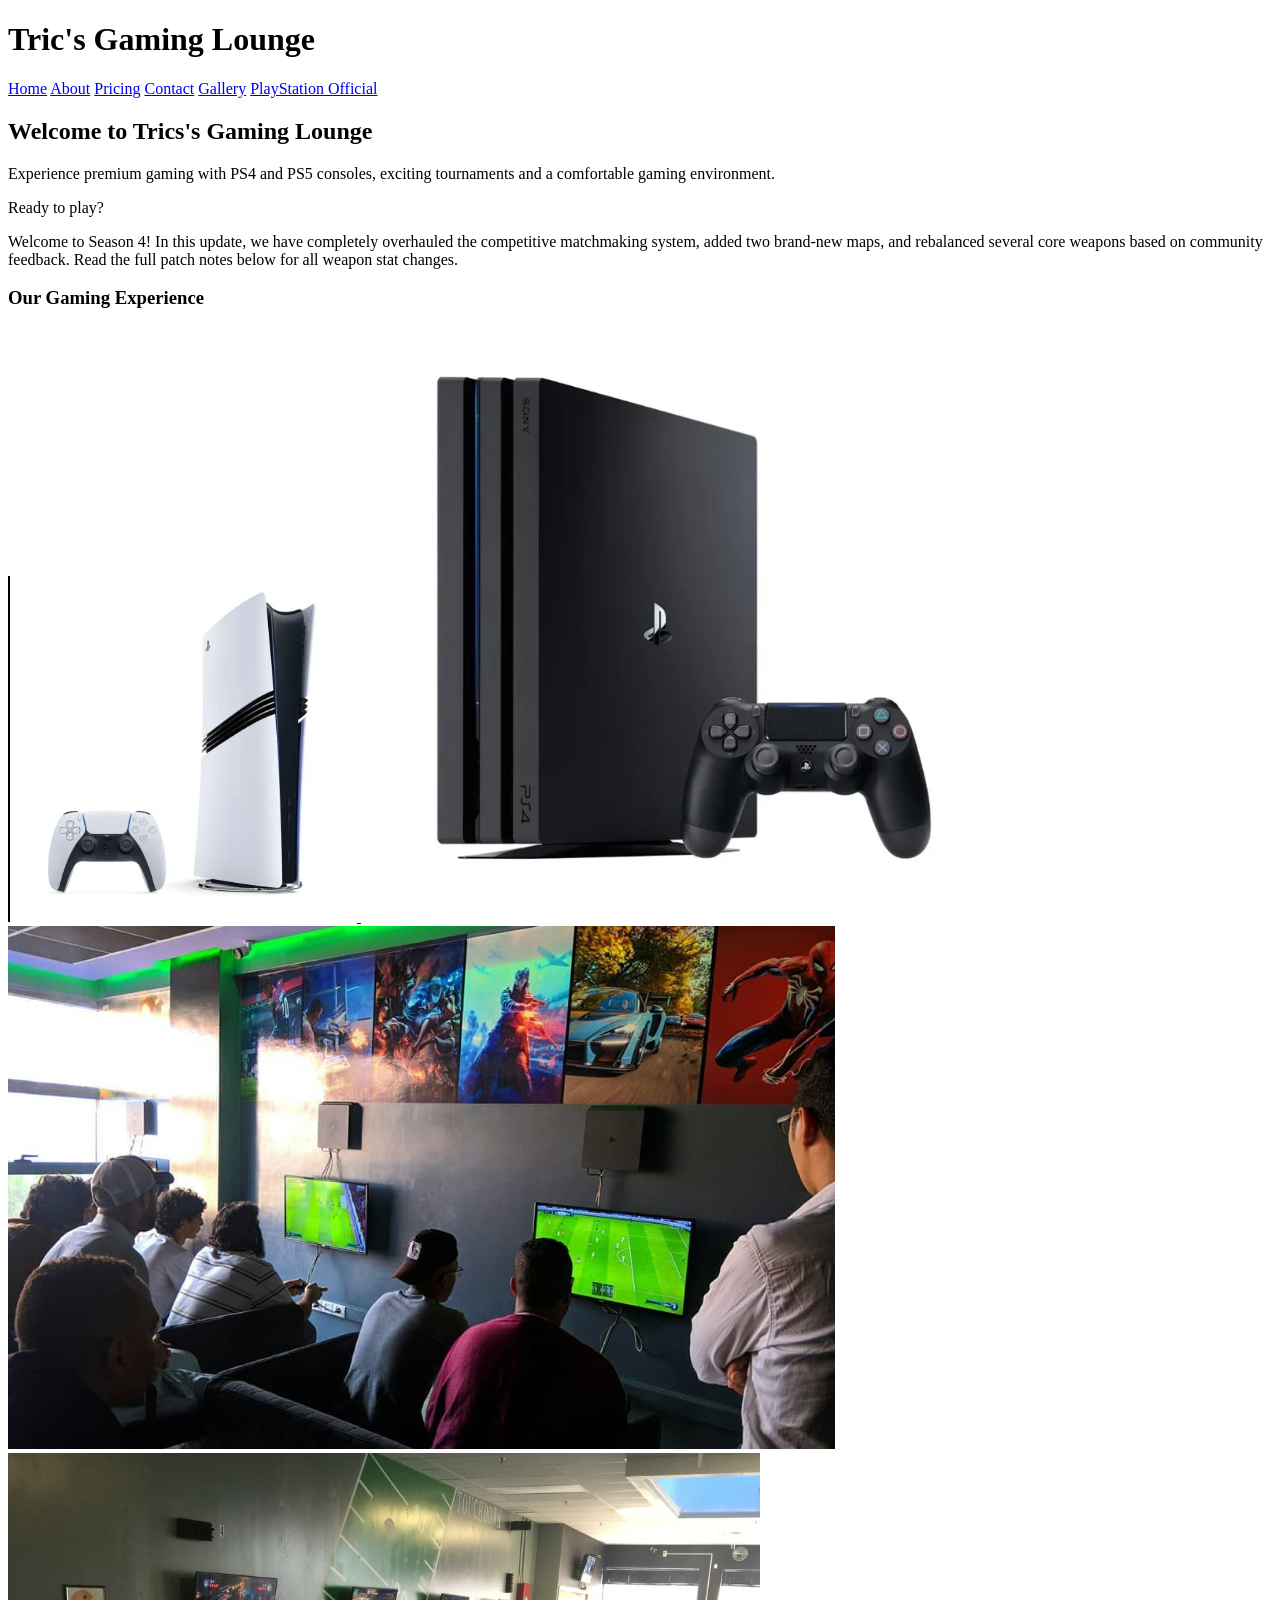
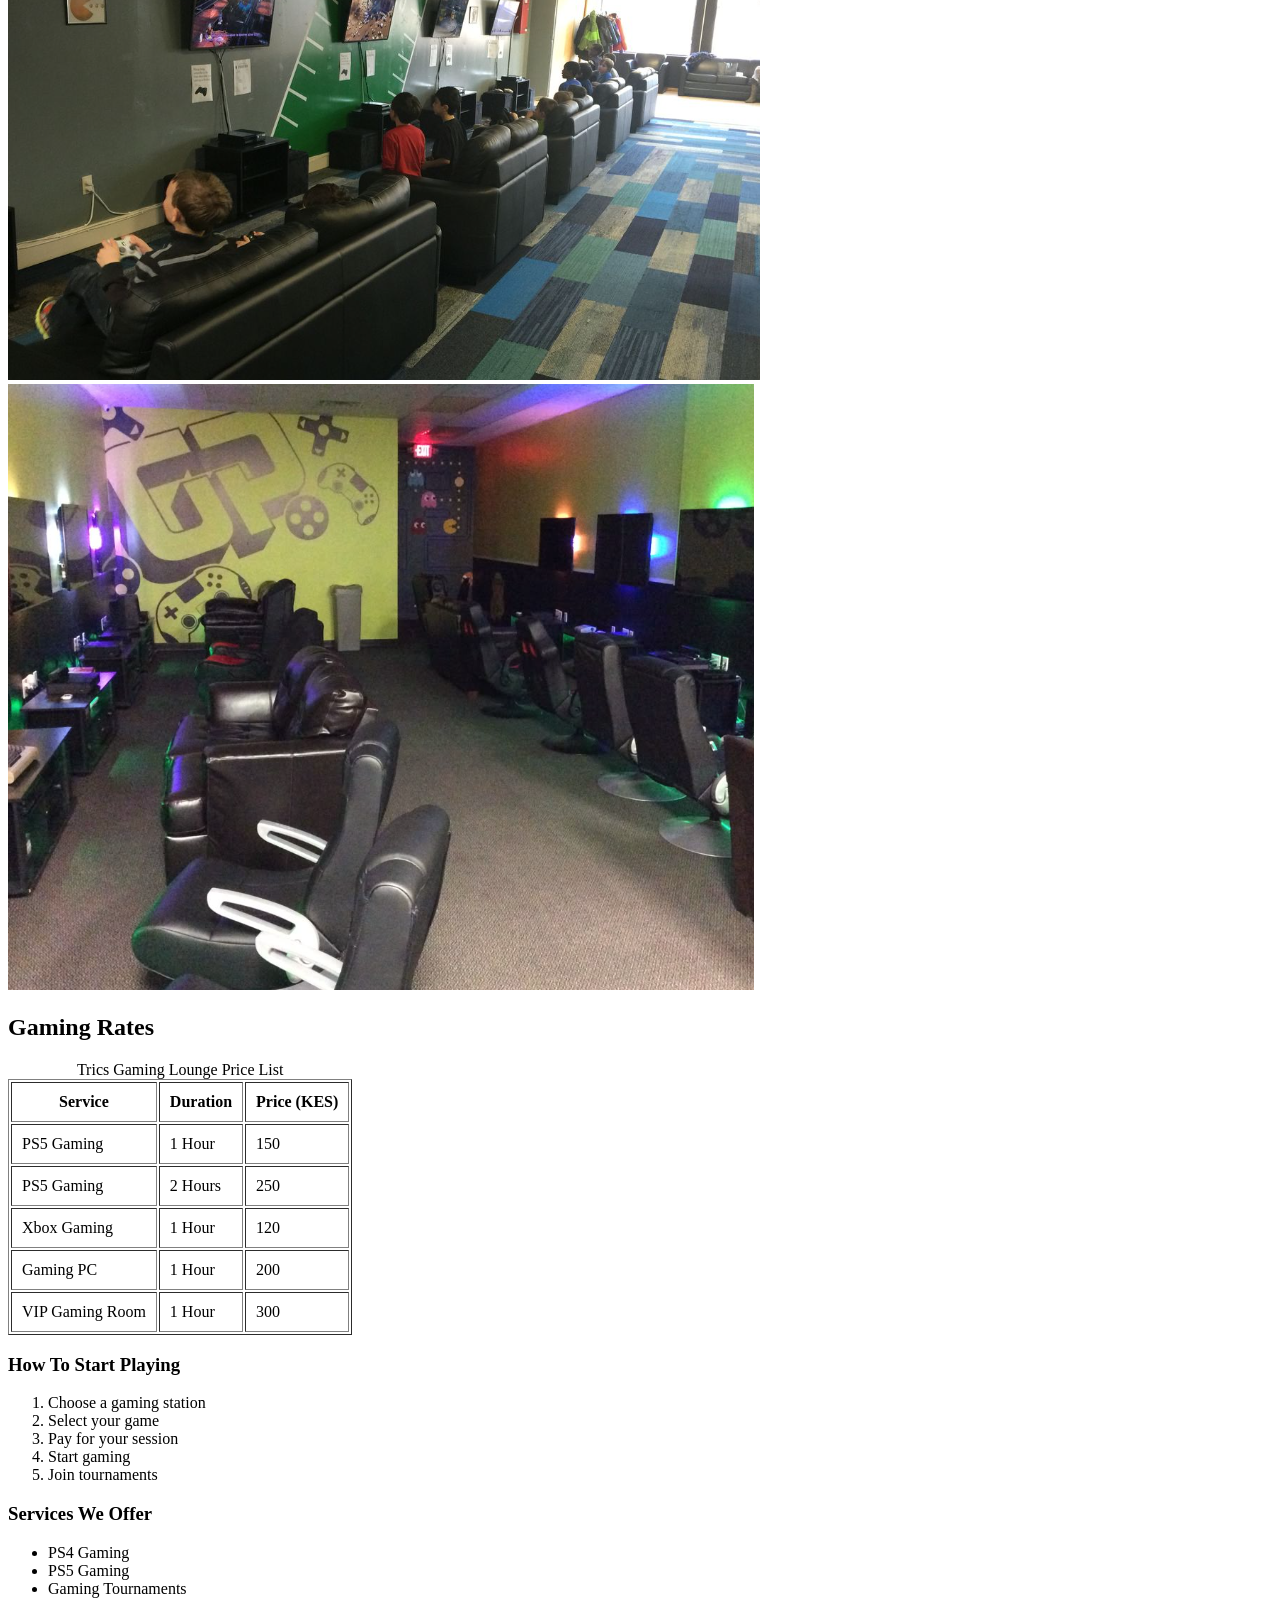
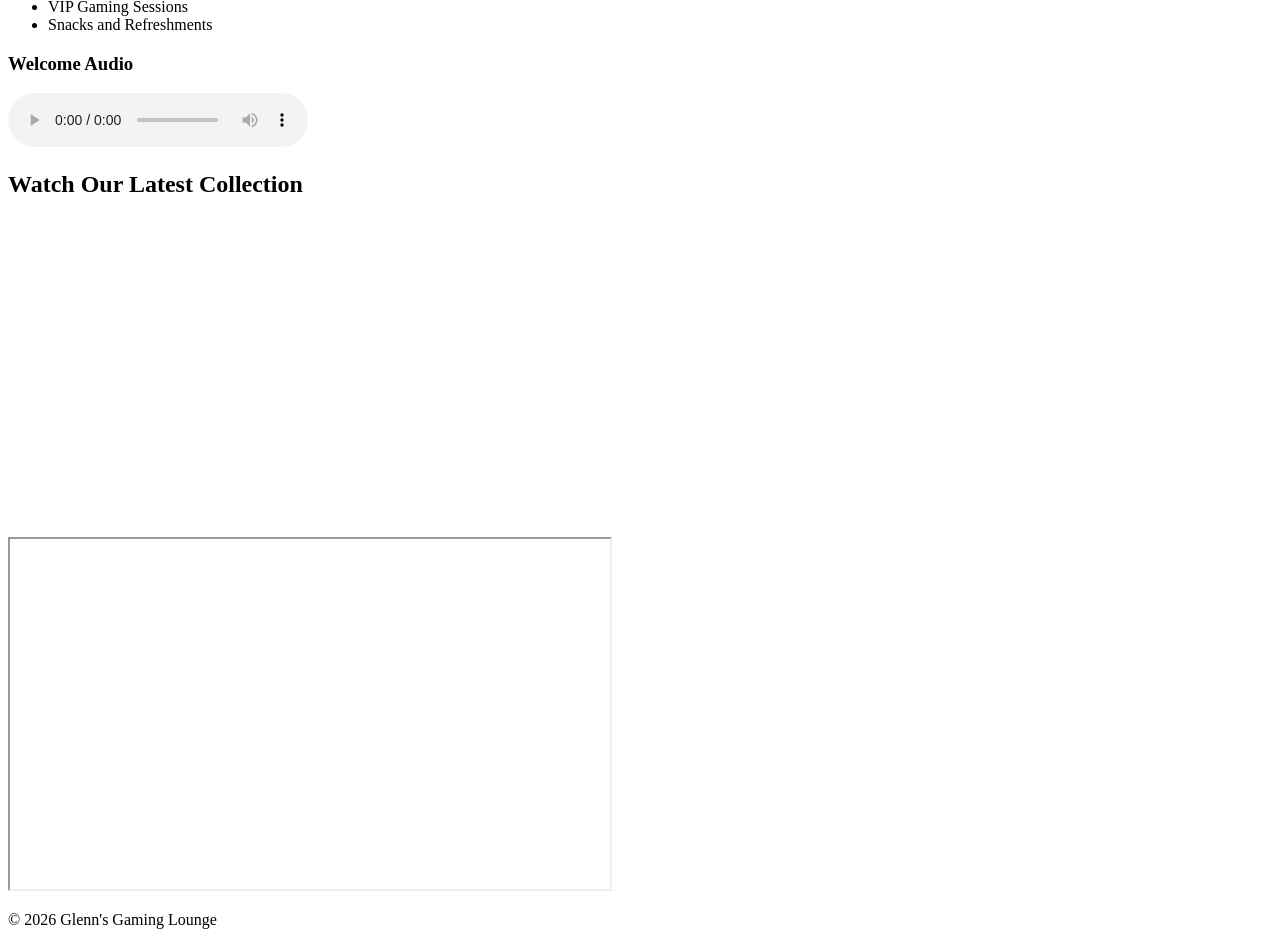
==== index.html @ 01c32d81 "Add files via upload" ====
<!DOCTYPE html>
<html lang="en">
<head>
    <meta charset="UTF-8">
    <meta name="viewport" content="width=device-width, initial-scale=1.0">
    <title>Glenn's Gaming Lounge</title>
    <link rel="stylesheet" href="style.css">
</head>
<body>

<header>
    <h1> Tric's Gaming Lounge</h1>

    <nav class="navbar">
        <a href="index.html">Home</a>
        <a href="about.html">About</a>
        <a href="pricing.html">Pricing</a>
        <a href="contact.html">Contact</a>
        <a href="gallery.html">Gallery</a>
        <a href="https://www.playstation.com/en-gb/" target="_blank">PlayStation Official</a>
    </nav>
</header>

<section>
    <h2>Welcome to Trics's Gaming Lounge</h2>

    <p>
        Experience premium gaming with PS4 and PS5 consoles,
        exciting tournaments and a comfortable gaming environment.
    </p>

    <p>
        Ready to play?
        <p>Welcome to Season 4! In this update, we have completely overhauled the competitive matchmaking system, added two brand-new maps, and rebalanced several core weapons based on community feedback. Read the full patch notes below for all weapon stat changes.</p>

    </p>

   
    <h3>Our Gaming Experience</h3>

    <div class="image-container">

        <a href="games.html">
            <img src="ps5.png" alt="PlayStation 5 Console">
        </a>

        <img src="ps4.png" alt="PlayStation 4 Console">

        <img src="2.png" alt="Players enjoying games">

        <img src="3.png" alt="Gaming tournament">

        <img src="1.png" alt="Gaming lounge interior">

    </div>
<section>
        <h2>Gaming Rates</h2>

        <table border="1" cellpadding="10">
            <caption>Trics Gaming Lounge Price List</caption>

            <tr>
                <th>Service</th>
                <th>Duration</th>
                <th>Price (KES)</th>
            </tr>

            <tr>
                <td>PS5 Gaming</td>
                <td>1 Hour</td>
                <td>150</td>
            </tr>

            <tr>
                <td>PS5 Gaming</td>
                <td>2 Hours</td>
                <td>250</td>
            </tr>

            <tr>
                <td>Xbox Gaming</td>
                <td>1 Hour</td>
                <td>120</td>
            </tr>

            <tr>
                <td>Gaming PC</td>
                <td>1 Hour</td>
                <td>200</td>
            </tr>

            <tr>
                <td>VIP Gaming Room</td>
                <td>1 Hour</td>
                <td>300</td>
            </tr>
        </table>
    </section>

</table>
    <h3>How To Start Playing</h3>

    <ol>
        <li>Choose a gaming station</li>
        <li>Select your game</li>
        <li>Pay for your session</li>
        <li>Start gaming</li>
        <li>Join tournaments</li>
    </ol>

    <h3>Services We Offer</h3>

    <ul>
        <li>PS4 Gaming</li>
        <li>PS5 Gaming</li>
        <li>Gaming Tournaments</li>
        <li>VIP Gaming Sessions</li>
        <li>Snacks and Refreshments</li>
    </ul>

    <h3>Welcome Audio</h3>

    <audio controls>
        <source src="2.mp3" type="audio/mpeg">
    </audio>
<section class="video-section">
    <h2>Watch Our Latest Collection</h2>

    <iframe
        width="560"
        height="315"
        src="https://www.youtube.com/embed/2ar6aBBnU9k?si=dXsPGEHbb6scKsRf"
        title="YouTube video player"
        frameborder="0"
        allow="accelerometer; autoplay; clipboard-write; encrypted-media; gyroscope; picture-in-picture; web-share"
        referrerpolicy="strict-origin-when-cross-origin"
        allowfullscreen>
    </iframe>
</section>
<iframe
            src="https://www.google.com/maps/embed?pb=!1m18!1m12!1m3!1d3988.816052067178!2d36.82513110000001!3d-1.2842871999999999!2m3!1f0!2f0!3f0!3m2!1i1024!2i768!4f13.1!3m3!1m2!1s0x182f1129e1b9fc19%3A0xb46df9094918627f!2sTric%20Gaming%20Cafe!5e0!3m2!1sen!2ske!4v1780985563704!5m2!1sen!2ske"
            width="600"
            height="350">
        </iframe>
<footer>
    <p>&copy; 2026 Glenn's Gaming Lounge</p>
</footer>

</body>
</html>
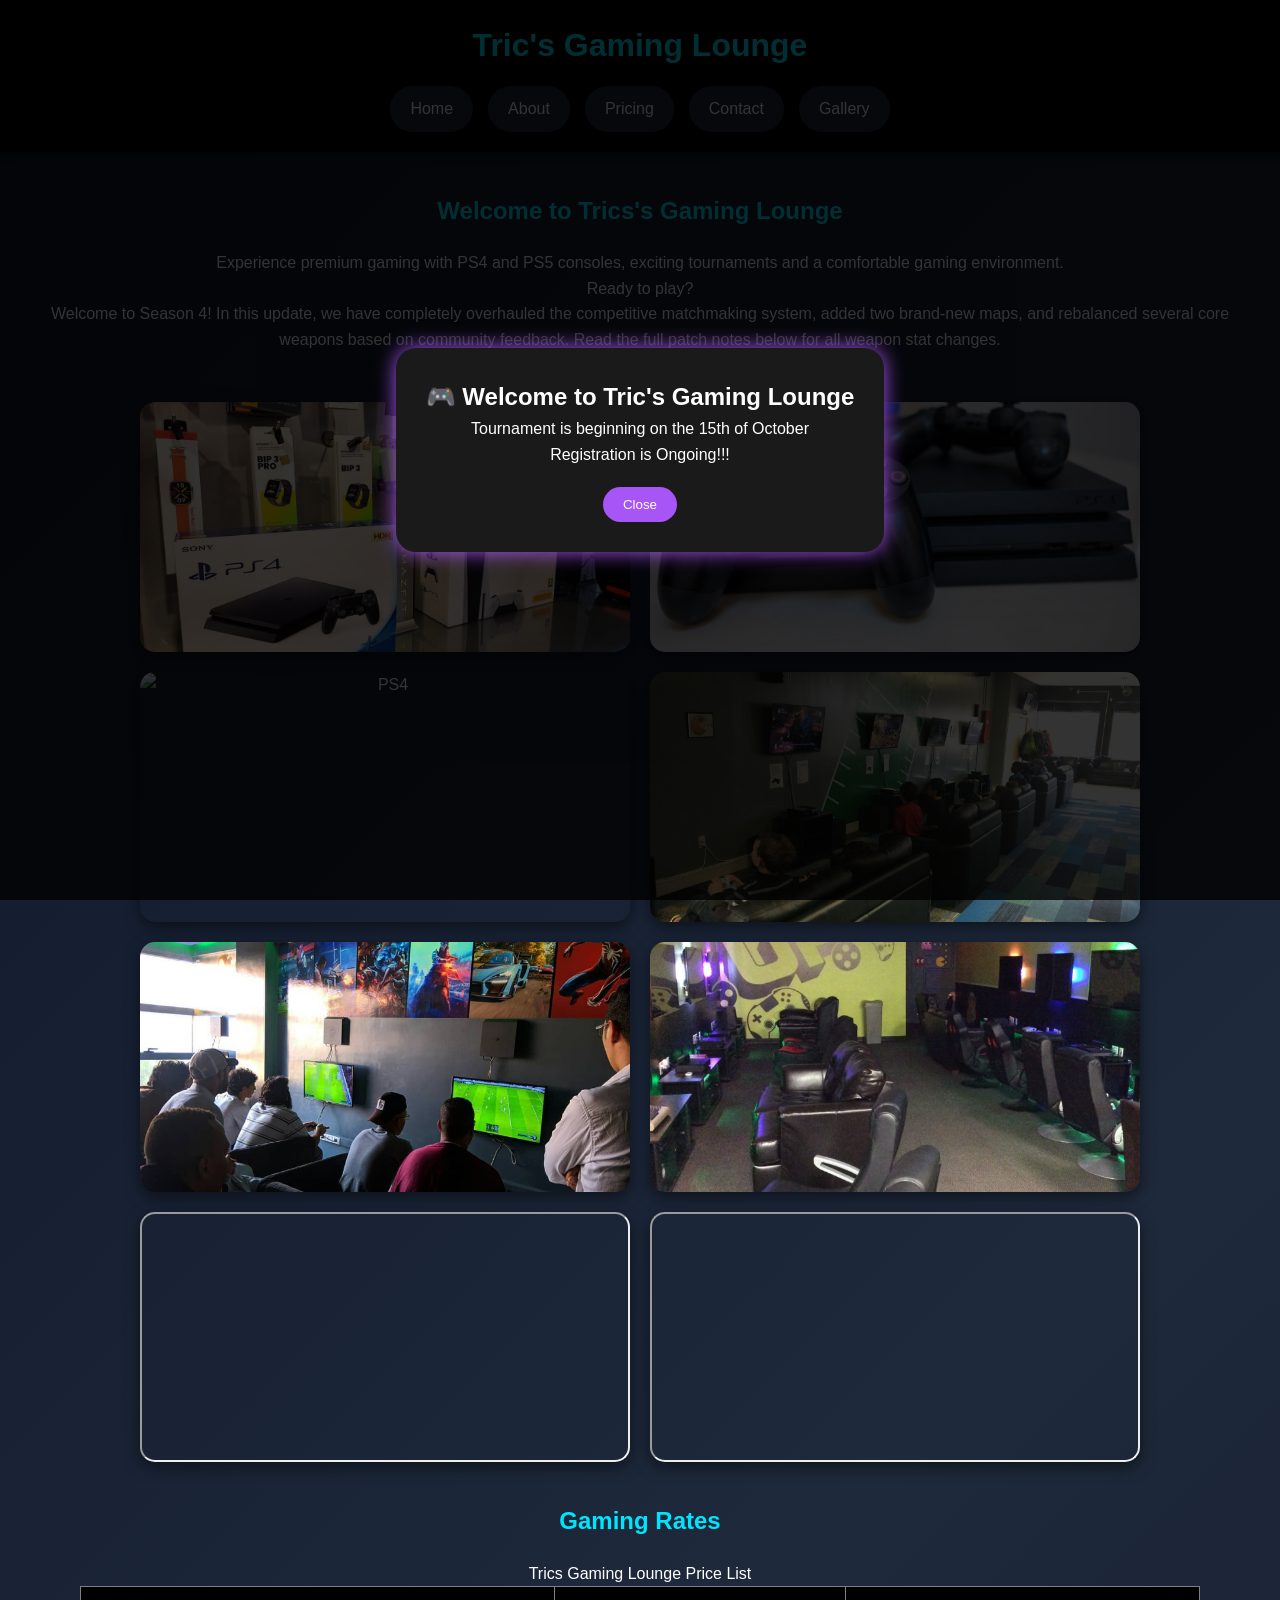
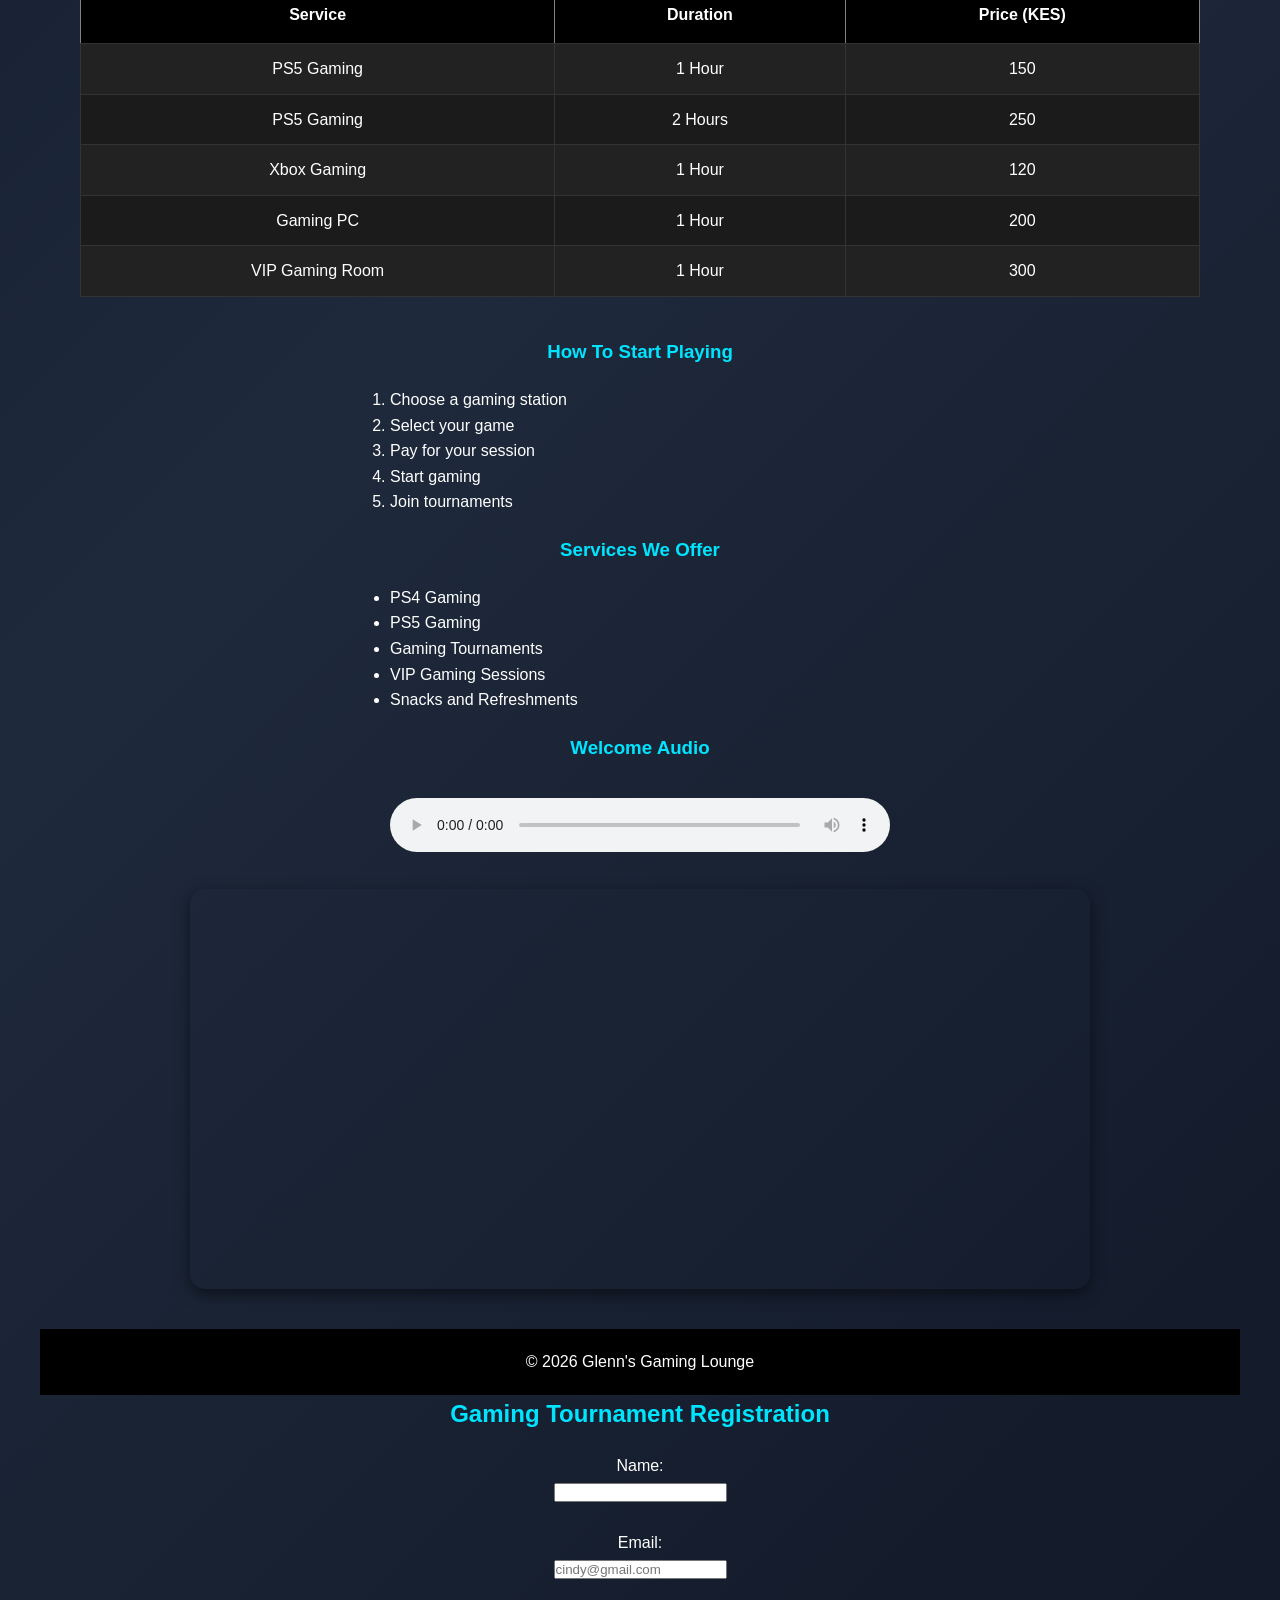
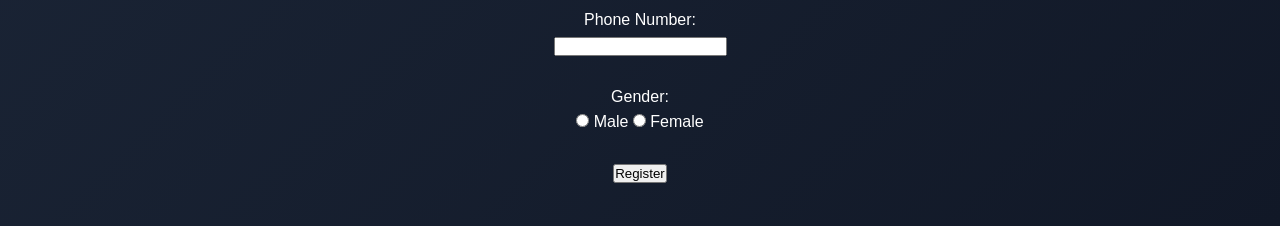
==== commit 4e76d9d4: "Add files via upload" ====
--- a/index.html
+++ b/index.html
@@ -7,17 +7,24 @@
     <link rel="stylesheet" href="style.css">
 </head>
 <body>
-
+<div id="welcome-popup" class="popup">
+    <div class="popup-content">
+        <h2>🎮 Welcome to Tric's Gaming Lounge</h2>
+        <p>Tournament is beginning on the 15th of October</p>
+        <p>Registration is Ongoing!!!</p>
+        <button onclick="closePopup()">Close</button>
+    </div>
+</div>
 <header>
     <h1> Tric's Gaming Lounge</h1>
 
     <nav class="navbar">
-        <a href="index.html">Home</a>
+        <a href="index.php">Home</a>
         <a href="about.html">About</a>
         <a href="pricing.html">Pricing</a>
         <a href="contact.html">Contact</a>
         <a href="gallery.html">Gallery</a>
-        <a href="https://www.playstation.com/en-gb/" target="_blank">PlayStation Official</a>
+
     </nav>
 </header>
 
@@ -38,21 +45,28 @@
    
     <h3>Our Gaming Experience</h3>
 
-    <div class="image-container">
-
-        <a href="games.html">
-            <img src="ps5.png" alt="PlayStation 5 Console">
-        </a>
-
-        <img src="ps4.png" alt="PlayStation 4 Console">
-
-        <img src="2.png" alt="Players enjoying games">
-
-        <img src="3.png" alt="Gaming tournament">
-
-        <img src="1.png" alt="Gaming lounge interior">
-
-    </div>
+   <div class="image-container">
+
+    <img src="5.png" alt="PS5">
+    <img src="6.png" alt="PS4">
+    <img src="4.png" alt="PS4">
+    <img src="3.png" alt="PS4">
+    <img src="2.png" alt="PS4">
+    <img src="1.png" alt="PS4">
+
+    <iframe
+        src="https://www.youtube.com/embed/_S0TxulE0YU?si=g7PLCYzANsc37bjL"
+        title="Video 1"
+        allowfullscreen>
+    </iframe>
+
+    <iframe
+        src="https://www.youtube.com/embed/t_xZ80g_0-E?si=AOmOtrBX0_gSqIgh"
+        title="Video 2"
+        allowfullscreen>
+    </iframe>
+
+</div>
 <section>
         <h2>Gaming Rates</h2>
 
@@ -123,20 +137,7 @@
     <audio controls>
         <source src="2.mp3" type="audio/mpeg">
     </audio>
-<section class="video-section">
-    <h2>Watch Our Latest Collection</h2>
-
-    <iframe
-        width="560"
-        height="315"
-        src="https://www.youtube.com/embed/2ar6aBBnU9k?si=dXsPGEHbb6scKsRf"
-        title="YouTube video player"
-        frameborder="0"
-        allow="accelerometer; autoplay; clipboard-write; encrypted-media; gyroscope; picture-in-picture; web-share"
-        referrerpolicy="strict-origin-when-cross-origin"
-        allowfullscreen>
-    </iframe>
-</section>
+
 <iframe
             src="https://www.google.com/maps/embed?pb=!1m18!1m12!1m3!1d3988.816052067178!2d36.82513110000001!3d-1.2842871999999999!2m3!1f0!2f0!3f0!3m2!1i1024!2i768!4f13.1!3m3!1m2!1s0x182f1129e1b9fc19%3A0xb46df9094918627f!2sTric%20Gaming%20Cafe!5e0!3m2!1sen!2ske!4v1780985563704!5m2!1sen!2ske"
             width="600"
@@ -146,5 +147,129 @@
     <p>&copy; 2026 Glenn's Gaming Lounge</p>
 </footer>
 
+<h2>Gaming Tournament Registration</h2>
+
+<form id="registrationForm">
+
+    <label>Name:</label><br>
+    <input type="text" name="name" required><br><br>
+
+    <label>Email:</label><br>
+    <input type="email"
+           name="email"
+           placeholder="cindy@gmail.com"
+           required><br><br>
+
+    <label>Phone Number:</label><br>
+    <input type="tel"
+           name="phone"
+           required><br><br>
+
+    <label>Gender:</label><br>
+
+    <input type="radio" name="gender" value="Male" required>
+    Male
+
+    <input type="radio" name="gender" value="Female">
+    Female
+
+    <br><br>
+
+    <input type="submit" value="Register">
+
+</form>
+
+
+<!-- Success message appears here -->
+<p id="message"></p>
+</table>
+</section>
+
+<script src="https://cdn.jsdelivr.net/npm/@supabase/supabase-js@2"></script>
+
+<script>
+    // =========================
+    // SUPABASE CONNECTION
+    // =========================
+
+    const SUPABASE_URL = "https://skecjnagngyrrszdjivt.supabase.co";
+    const SUPABASE_KEY = "sb_publishable_zHEonTIyoqtjk0SdvqXo1A_sMr4lpAz";
+
+    const supabaseClient = window.supabase.createClient(
+        SUPABASE_URL,
+        SUPABASE_KEY
+    );
+
+
+    // =========================
+    // WELCOME POPUP
+    // =========================
+
+    window.onload = function () {
+        document.getElementById("welcome-popup").style.display = "flex";
+    };
+
+
+    function closePopup() {
+        document.getElementById("welcome-popup").style.display = "none";
+    }
+
+
+    // =========================
+    // REGISTRATION FORM
+    // =========================
+
+    document.getElementById("registrationForm").addEventListener("submit", async function(event) {
+
+        // Stop page from refreshing
+        event.preventDefault();
+
+        // Get form values
+        const name = document.querySelector('input[name="name"]').value;
+        const email = document.querySelector('input[name="email"]').value;
+        const phone = document.querySelector('input[name="phone"]').value;
+        const gender = document.querySelector('input[name="gender"]:checked').value;
+
+        // Message area
+        const message = document.getElementById("message");
+
+        // Insert into Supabase
+        const { data, error } = await supabaseClient
+            .from("users")
+            .insert([
+                {
+                    name: name,
+                    email: email,
+                    phone: phone,
+                    gender: gender
+                }
+            ])
+            .select();
+
+        // Check for errors
+        if (error) {
+
+            console.error(error);
+
+            message.innerHTML =
+                "❌ Registration failed: " + error.message;
+
+            message.style.color = "red";
+
+            return;
+        }
+
+        // Successful registration
+        message.innerHTML =
+            "✅ Registration successful! Welcome to Tric's Gaming Lounge.";
+
+        message.style.color = "green";
+
+        // Clear form
+        document.getElementById("registrationForm").reset();
+
+    });
+</script>
+
 </body>
 </html>
--- a/style.css
+++ b/style.css
@@ -0,0 +1,198 @@
+
+*{
+    margin:0;
+    padding:0;
+    box-sizing:border-box;
+}
+
+
+body{
+    font-family: Arial, sans-serif;
+    background: linear-gradient(135deg,#0f172a,#1e293b,#111827);
+    color:white;
+    line-height:1.6;
+}
+
+header{
+    background:#000;
+    padding:20px;
+    text-align:center;
+    box-shadow:0 4px 10px rgba(0,0,0,0.5);
+}
+
+header h1{
+    color:#00e5ff;
+    margin-bottom:15px;
+}
+
+
+.navbar{
+    display:flex;
+    justify-content:center;
+    flex-wrap:wrap;
+    gap:15px;
+}
+
+.navbar a{
+    text-decoration:none;
+    color:white;
+    padding:10px 20px;
+    background:#1e293b;
+    border-radius:30px;
+    transition:0.3s;
+}
+
+.navbar a:hover{
+    background:#00e5ff;
+    color:black;
+}
+
+
+section{
+    padding:40px;
+    text-align:center;
+}
+
+section h2,
+section h3{
+    color:#00e5ff;
+    margin-bottom:20px;
+}
+
+ .image-container{
+    display:grid;
+    grid-template-columns:repeat(2,1fr);
+    gap:20px;
+    max-width:1000px;
+    margin:auto;
+}
+
+.image-container img,
+.image-container iframe{
+    width:100%;
+    height:250px;
+    object-fit:cover;
+    border-radius:15px;
+    box-shadow:0 5px 15px rgba(0,0,0,0.5);
+}
+.image-container img:hover{
+    transform:scale(1.03);
+}
+ table{ width:100%; border-collapse:collapse; 
+    margin-top:20px; background:#1b1b1b; } 
+    th{ background:black; color:white; padding:15px; } 
+    td{ padding:12px; border:1px solid #333; } 
+    tr:nth-child(even){ background:#222; }
+    tr:hover{ background:#3a003f; }
+
+
+ol,
+ul{
+    max-width:500px;
+    margin:20px auto;
+    text-align:left;
+}
+
+
+audio{
+    width:80%;
+    max-width:500px;
+    margin-top:15px;
+}
+
+
+.video-section iframe{
+    width:100%;
+    max-width:800px;
+    height:450px;
+    border:none;
+    border-radius:15px;
+    box-shadow:0 5px 15px rgba(0,0,0,0.5);
+}
+
+
+iframe[src*="google.com/maps"]{
+    width:100%;
+    max-width:900px;
+    height:400px;
+    display:block;
+    margin:30px auto;
+    border:none;
+    border-radius:15px;
+    box-shadow:0 5px 15px rgba(0,0,0,0.5);
+}
+
+footer{
+    background:#000;
+    padding:20px;
+    text-align:center;
+    margin-top:40px;
+}
+
+
+@media(max-width:768px){
+
+    .image-container{
+        grid-template-columns:1fr;
+    }
+
+    .video-section iframe{
+        height:250px;
+    }
+
+    section{
+        padding:20px;
+    }
+}
+
+
+.gallery-grid{
+    display:grid;
+    grid-template-columns:repeat(auto-fit,minmax(300px,1fr));
+    gap:25px;
+    max-width:1200px;
+    margin:40px auto;
+    padding:20px;
+}
+
+.gallery-grid img,
+.gallery-grid iframe{
+    width:100%;
+    height:250px;
+    border-radius:15px;
+    object-fit:cover;
+    border:3px solid whitesmoke;
+    box-shadow:0 8px 20px rgba(0,0,0,0.4);
+    transition:0.3s;
+}
+.popup{
+    position:fixed;
+    top:0;
+    left:0;
+    width:100%;
+    height:100%;
+    background:rgba(0,0,0,0.8);
+    display:flex;
+    justify-content:center;
+    align-items:center;
+    z-index:999;
+}
+
+.popup-content{
+    background:#1a1a1a;
+    padding:30px;
+    border-radius:20px;
+    text-align:center;
+    color:white;
+    box-shadow:0 0 20px #a855f7;
+}
+
+.popup-content button{
+    margin-top:20px;
+    padding:10px 20px;
+    border:none;
+    border-radius:25px;
+    background:#a855f7;
+    color:white;
+    cursor:pointer;
+}
